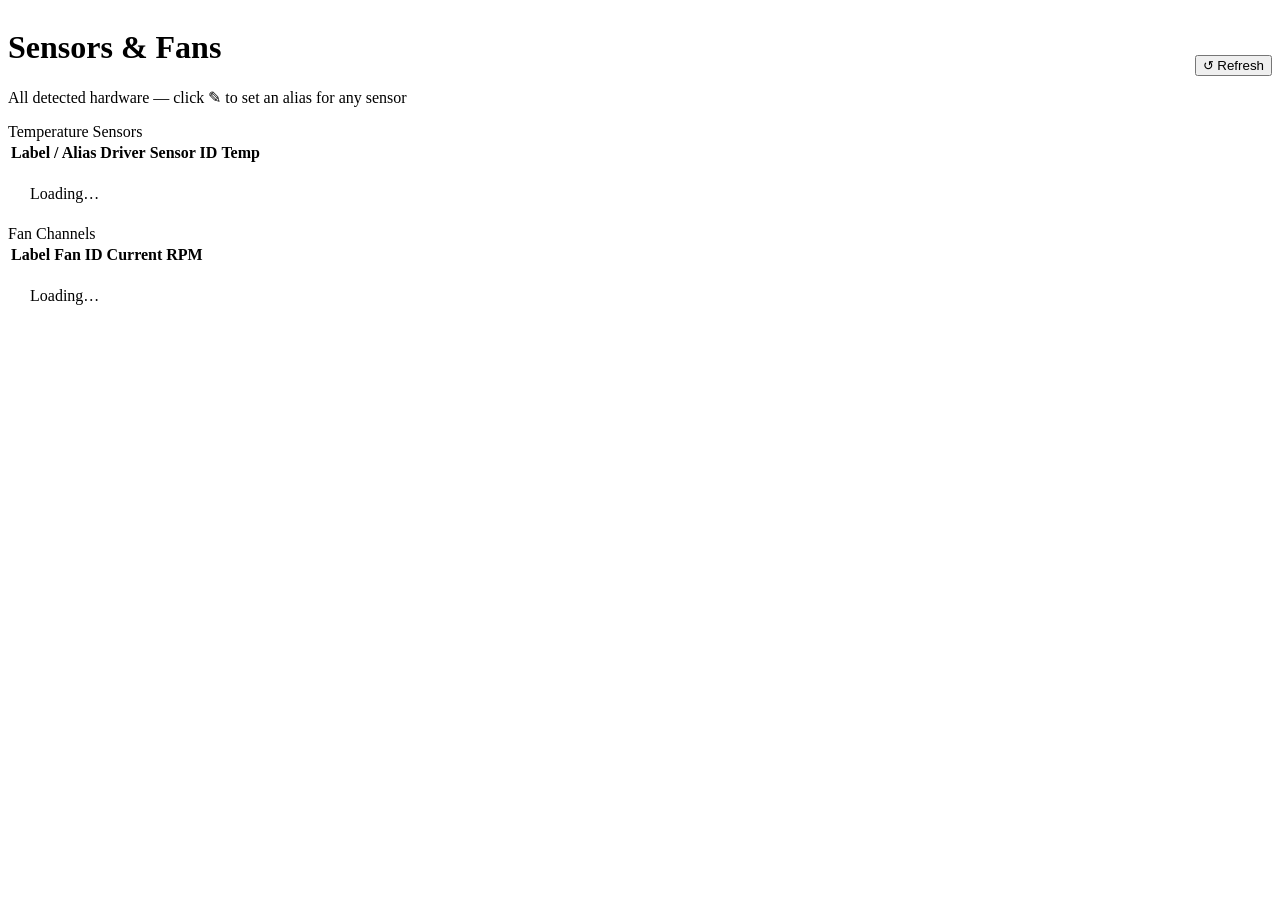
==== brisa/app/static/devices.html @ 002f2fe0 "First version of the project" ====
<!DOCTYPE html>
<html lang="en">
<head>
  <meta charset="UTF-8">
  <meta name="viewport" content="width=device-width, initial-scale=1.0">
  <title>Brisa — Sensors & Fans</title>
  <link rel="stylesheet" href="/style.css">
  <style>
    .alias-cell { display: flex; align-items: center; gap: 8px; }
    .alias-display { display: flex; flex-direction: column; gap: 2px; }
    .alias-name { font-size: 13px; color: var(--text); }
    .alias-id   { font-size: 11px; color: var(--text-muted); font-family: var(--font-mono); }

    .alias-edit-wrap { display: flex; align-items: center; gap: 6px; }
    .alias-input {
      background: var(--bg); border: 1px solid var(--accent);
      border-radius: var(--radius); color: var(--text);
      padding: 4px 8px; font-size: 12px; outline: none;
      width: 180px;
    }
    .edit-btn {
      background: none; border: none; color: var(--text-muted);
      padding: 2px 4px; font-size: 13px; line-height: 1;
      cursor: pointer; opacity: 0.5; transition: opacity var(--transition);
    }
    .edit-btn:hover { opacity: 1; color: var(--accent); }
    tr:hover .edit-btn { opacity: 0.8; }
  </style>
</head>
<body>
  <div id="sidebar" class="sidebar"></div>
  <div class="main">
    <div class="page">
      <div class="page-header">
        <div style="display:flex; align-items:center; justify-content:space-between;">
          <div>
            <h1 class="page-title">Sensors & Fans</h1>
            <p class="page-subtitle">All detected hardware — click ✎ to set an alias for any sensor</p>
          </div>
          <button class="btn btn-ghost" onclick="loadDevices()" id="refresh-btn">↺ Refresh</button>
        </div>
      </div>

      <div class="section">
        <div class="section-header"><span class="section-title">Temperature Sensors</span></div>
        <div class="card" style="padding:0">
          <table class="data-table">
            <thead>
              <tr>
                <th>Label / Alias</th>
                <th>Driver</th>
                <th>Sensor ID</th>
                <th style="text-align:right">Temp</th>
              </tr>
            </thead>
            <tbody id="sensors-tbody">
              <tr><td colspan="4" style="color:var(--text-muted); padding:20px">Loading…</td></tr>
            </tbody>
          </table>
        </div>
      </div>

      <div class="section">
        <div class="section-header"><span class="section-title">Fan Channels</span></div>
        <div class="card" style="padding:0">
          <table class="data-table">
            <thead>
              <tr>
                <th>Label</th>
                <th>Fan ID</th>
                <th style="text-align:right">Current RPM</th>
              </tr>
            </thead>
            <tbody id="fans-tbody">
              <tr><td colspan="3" style="color:var(--text-muted); padding:20px">Loading…</td></tr>
            </tbody>
          </table>
        </div>
      </div>
    </div>
  </div>

  <div id="toast"></div>
  <script src="/app.js"></script>
  <script>
    let devices = null;
    let appConfig = null;
    // Track which row is currently being edited
    let editingId = null;

    async function loadDevices() {
      const btn = document.getElementById('refresh-btn');
      btn.textContent = '↺ Refreshing…';
      try {
        [devices, appConfig] = await Promise.all([
          api('GET', '/devices'),
          api('GET', '/config'),
        ]);
        renderSensors(devices.sensors || []);
        renderFans(devices.fans || []);
      } catch (e) {
        showToast('Failed to load devices: ' + e.message, 'error');
      } finally {
        btn.textContent = '↺ Refresh';
      }
    }

    function renderSensors(sensors) {
      const tbody = document.getElementById('sensors-tbody');
      if (!sensors.length) {
        tbody.innerHTML = '<tr><td colspan="4" style="color:var(--text-muted);padding:20px">No sensors detected</td></tr>';
        return;
      }
      tbody.innerHTML = sensors.map(s => {
        const alias = s.alias;
        const displayLabel = alias || s.label;
        const showOriginal = !!alias;
        return `
          <tr id="row-${CSS.escape(s.id)}">
            <td>
              <div class="alias-cell" id="cell-${CSS.escape(s.id)}">
                <div class="alias-display">
                  <span class="alias-name">${displayLabel}</span>
                  ${showOriginal ? `<span class="alias-id">${s.id}</span>` : `<span class="alias-id">${s.id}</span>`}
                </div>
                <button class="edit-btn" onclick="startEdit('${s.id.replace(/'/g, "\\'")}')" title="Set alias">✎</button>
              </div>
            </td>
            <td><span class="badge badge-dim">${s.driver}</span></td>
            <td><span class="mono" style="font-size:12px;color:var(--text-dim)">${s.id}</span></td>
            <td style="text-align:right">
              <span class="mono" style="color:var(--accent)">${fmtTemp(s.current_temp)}</span>
              <span style="color:var(--text-muted);font-size:11px"> °C</span>
            </td>
          </tr>
        `;
      }).join('');
    }

    function startEdit(sensorId) {
      // If already editing this row, cancel
      if (editingId === sensorId) { cancelEdit(sensorId); return; }
      // Cancel any other open edit
      if (editingId) cancelEdit(editingId);

      editingId = sensorId;
      const cell = document.getElementById('cell-' + CSS.escape(sensorId));
      if (!cell) return;

      const currentAlias = appConfig.sensor_aliases?.[sensorId] || '';
      cell.innerHTML = `
        <div class="alias-edit-wrap">
          <input class="alias-input" id="alias-input-${CSS.escape(sensorId)}"
            value="${currentAlias}"
            placeholder="Enter alias…"
            onkeydown="handleAliasKey(event, '${sensorId.replace(/'/g, "\\'")}')"
          />
          <button class="btn btn-primary" style="padding:4px 10px;font-size:12px"
            onclick="saveAlias('${sensorId.replace(/'/g, "\\'")}')">Save</button>
          <button class="btn btn-ghost" style="padding:4px 10px;font-size:12px"
            onclick="cancelEdit('${sensorId.replace(/'/g, "\\'")}')">✕</button>
        </div>
      `;
      document.getElementById('alias-input-' + CSS.escape(sensorId))?.focus();
    }

    function cancelEdit(sensorId) {
      editingId = null;
      renderSensors(devices.sensors || []);
    }

    function handleAliasKey(e, sensorId) {
      if (e.key === 'Enter') saveAlias(sensorId);
      if (e.key === 'Escape') cancelEdit(sensorId);
    }

    async function saveAlias(sensorId) {
      const input = document.getElementById('alias-input-' + CSS.escape(sensorId));
      if (!input) return;
      const value = input.value.trim();

      if (!appConfig.sensor_aliases) appConfig.sensor_aliases = {};

      if (value) {
        appConfig.sensor_aliases[sensorId] = value;
      } else {
        // Empty = remove alias
        delete appConfig.sensor_aliases[sensorId];
      }

      try {
        await api('POST', '/config', appConfig);
        showToast(value ? 'Alias saved' : 'Alias removed', 'ok');
        editingId = null;
        // Update the local devices alias and re-render
        const sensor = (devices.sensors || []).find(s => s.id === sensorId);
        if (sensor) sensor.alias = value || null;
        renderSensors(devices.sensors || []);
      } catch (e) {
        showToast('Failed to save alias: ' + e.message, 'error');
      }
    }

    function renderFans(fans) {
      const tbody = document.getElementById('fans-tbody');
      if (!fans.length) {
        tbody.innerHTML = '<tr><td colspan="3" style="color:var(--text-muted);padding:20px">No fan channels detected</td></tr>';
        return;
      }
      tbody.innerHTML = fans.map(f => `
        <tr>
          <td>${f.label}</td>
          <td><span class="mono" style="font-size:12px;color:var(--text-dim)">${f.id}</span></td>
          <td style="text-align:right">
            <span class="mono" style="color:var(--accent)">${fmtRpm(f.current_rpm)}</span>
            <span style="color:var(--text-muted);font-size:11px"> rpm</span>
          </td>
        </tr>
      `).join('');
    }

    loadDevices();
  </script>
</body>
</html>
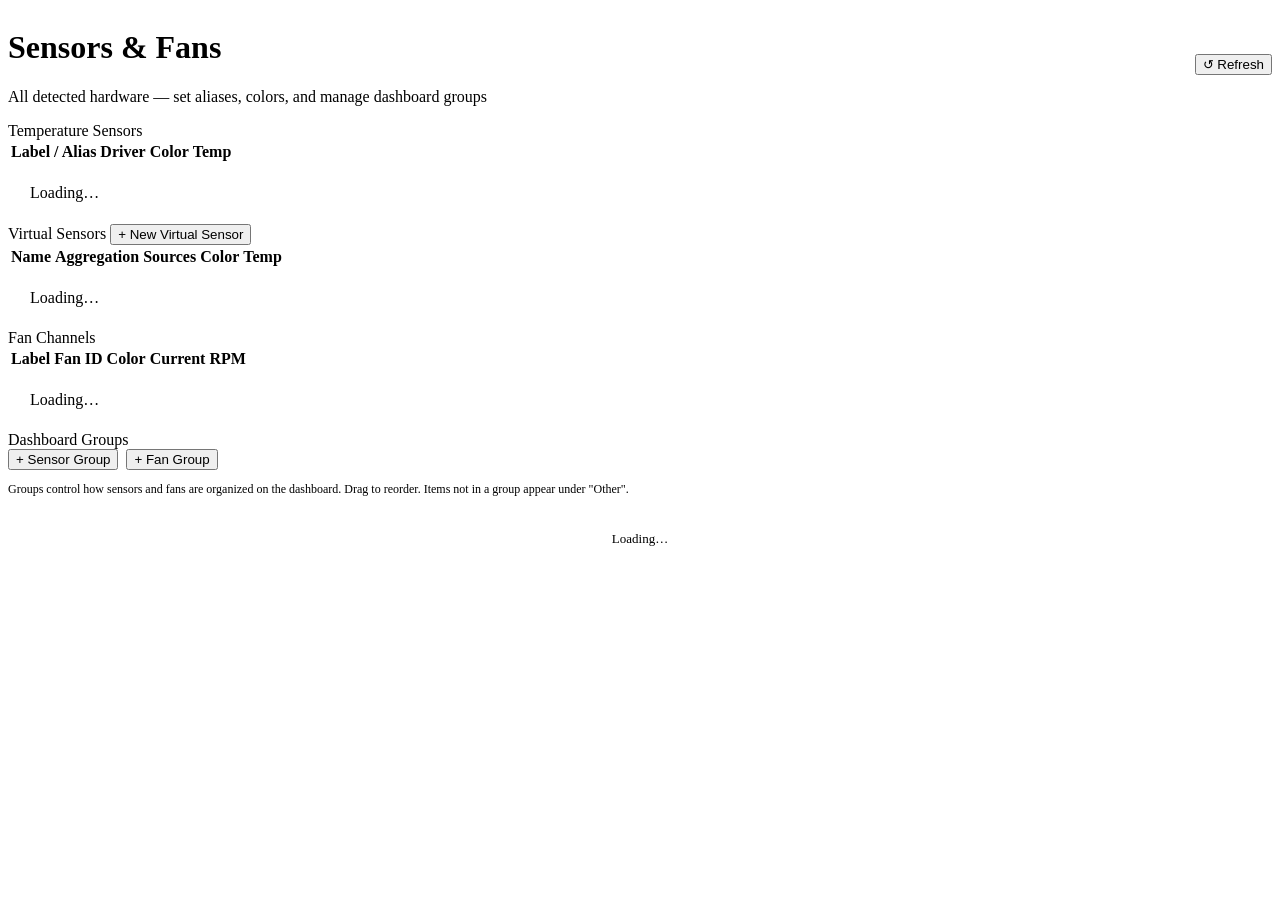
==== commit af017e87: "Adds custom virtual sensors, styling for Dashboard items, grouping for sensors and fans" ====
--- a/brisa/app/static/devices.html
+++ b/brisa/app/static/devices.html
@@ -25,6 +25,74 @@
     }
     .edit-btn:hover { opacity: 1; color: var(--accent); }
     tr:hover .edit-btn { opacity: 0.8; }
+
+    /* Modal */
+    .modal-overlay {
+      position: fixed; inset: 0;
+      background: rgba(0,0,0,0.6); backdrop-filter: blur(2px);
+      z-index: 200; display: flex; align-items: center; justify-content: center;
+      opacity: 0; pointer-events: none; transition: opacity 0.2s;
+    }
+    .modal-overlay.open { opacity: 1; pointer-events: all; }
+    .modal {
+      background: var(--bg-card); border: 1px solid var(--border);
+      border-radius: var(--radius-lg); padding: 28px; width: 520px;
+      transform: translateY(12px); transition: transform 0.2s;
+      max-height: 80vh; overflow-y: auto;
+    }
+    .modal-overlay.open .modal { transform: translateY(0); }
+    .modal-title { font-size: 15px; font-weight: 600; margin-bottom: 20px; }
+    .modal-actions { display: flex; gap: 10px; justify-content: flex-end; margin-top: 24px; }
+
+    /* Source sensor checkboxes in modal */
+    .source-sensor-list, .group-item-list { max-height: 240px; overflow-y: auto; }
+    .source-sensor-item, .group-item-option {
+      display: flex; align-items: center; gap: 10px;
+      padding: 8px 0; border-bottom: 1px solid var(--border-dim);
+      font-size: 13px;
+    }
+    .source-sensor-item:last-child, .group-item-option:last-child { border-bottom: none; }
+    .source-sensor-item input[type="checkbox"],
+    .group-item-option input[type="checkbox"] {
+      width: 16px; height: 16px; accent-color: var(--accent); cursor: pointer;
+    }
+    .source-sensor-item .sensor-label { color: var(--text); }
+    .source-sensor-item .sensor-id {
+      font-size: 11px; color: var(--text-muted); font-family: var(--font-mono);
+    }
+
+    /* Group cards */
+    .group-card {
+      background: var(--bg-card);
+      border: 1px solid var(--border);
+      border-radius: var(--radius-lg);
+      padding: 16px 20px;
+      margin-bottom: 10px;
+    }
+    .group-card-header {
+      display: flex; align-items: center; justify-content: space-between;
+      margin-bottom: 8px;
+    }
+    .group-card-title {
+      font-size: 14px; font-weight: 600; color: var(--text);
+      display: flex; align-items: center; gap: 8px;
+    }
+    .group-card-type {
+      font-size: 10px; font-weight: 500; text-transform: uppercase;
+      letter-spacing: 0.06em; color: var(--text-muted);
+    }
+    .group-card-items {
+      font-size: 12px; color: var(--text-dim);
+      font-family: var(--font-mono);
+      line-height: 1.6;
+    }
+    .group-move-btn {
+      background: none; border: none; color: var(--text-muted);
+      font-size: 14px; cursor: pointer; padding: 2px 6px;
+      transition: color var(--transition);
+    }
+    .group-move-btn:hover { color: var(--accent); }
+    .group-move-btn:disabled { opacity: 0.2; cursor: default; }
   </style>
 </head>
 <body>
@@ -35,7 +103,7 @@
         <div style="display:flex; align-items:center; justify-content:space-between;">
           <div>
             <h1 class="page-title">Sensors & Fans</h1>
-            <p class="page-subtitle">All detected hardware — click ✎ to set an alias for any sensor</p>
+            <p class="page-subtitle">All detected hardware — set aliases, colors, and manage dashboard groups</p>
           </div>
           <button class="btn btn-ghost" onclick="loadDevices()" id="refresh-btn">↺ Refresh</button>
         </div>
@@ -49,7 +117,7 @@
               <tr>
                 <th>Label / Alias</th>
                 <th>Driver</th>
-                <th>Sensor ID</th>
+                <th>Color</th>
                 <th style="text-align:right">Temp</th>
               </tr>
             </thead>
@@ -61,6 +129,30 @@
       </div>
 
       <div class="section">
+        <div class="section-header">
+          <span class="section-title">Virtual Sensors</span>
+          <button class="btn btn-ghost" onclick="openVirtualSensorModal()">+ New Virtual Sensor</button>
+        </div>
+        <div class="card" style="padding:0">
+          <table class="data-table">
+            <thead>
+              <tr>
+                <th>Name</th>
+                <th>Aggregation</th>
+                <th>Sources</th>
+                <th>Color</th>
+                <th style="text-align:right">Temp</th>
+                <th></th>
+              </tr>
+            </thead>
+            <tbody id="vsensors-tbody">
+              <tr><td colspan="6" style="color:var(--text-muted); padding:20px">Loading…</td></tr>
+            </tbody>
+          </table>
+        </div>
+      </div>
+
+      <div class="section">
         <div class="section-header"><span class="section-title">Fan Channels</span></div>
         <div class="card" style="padding:0">
           <table class="data-table">
@@ -68,14 +160,80 @@
               <tr>
                 <th>Label</th>
                 <th>Fan ID</th>
+                <th>Color</th>
                 <th style="text-align:right">Current RPM</th>
               </tr>
             </thead>
             <tbody id="fans-tbody">
-              <tr><td colspan="3" style="color:var(--text-muted); padding:20px">Loading…</td></tr>
+              <tr><td colspan="4" style="color:var(--text-muted); padding:20px">Loading…</td></tr>
             </tbody>
           </table>
         </div>
+      </div>
+
+      <div class="section">
+        <div class="section-header">
+          <span class="section-title">Dashboard Groups</span>
+          <div style="display:flex; gap:8px;">
+            <button class="btn btn-ghost" onclick="openGroupModal('sensor')">+ Sensor Group</button>
+            <button class="btn btn-ghost" onclick="openGroupModal('fan')">+ Fan Group</button>
+          </div>
+        </div>
+        <p style="font-size:12px; color:var(--text-dim); margin-bottom:14px;">
+          Groups control how sensors and fans are organized on the dashboard. Drag to reorder. Items not in a group appear under "Other".
+        </p>
+        <div id="groups-container">
+          <div style="color:var(--text-muted); padding:20px; text-align:center; font-size:13px">Loading…</div>
+        </div>
+      </div>
+    </div>
+  </div>
+
+  <!-- Virtual Sensor create/edit modal -->
+  <div class="modal-overlay" id="vs-modal">
+    <div class="modal">
+      <div class="modal-title" id="vs-modal-title">New Virtual Sensor</div>
+      <input type="hidden" id="vs-edit-index" value="-1" />
+      <div class="form-group">
+        <label class="form-label">Name</label>
+        <input class="form-input" id="vs-name" placeholder="e.g. All Drives Average" />
+      </div>
+      <div class="form-group">
+        <label class="form-label">Aggregation</label>
+        <select class="form-select" id="vs-aggregation">
+          <option value="avg">Average</option>
+          <option value="max">Maximum</option>
+          <option value="min">Minimum</option>
+        </select>
+      </div>
+      <div class="form-group">
+        <label class="form-label">Source Sensors (select 2 or more)</label>
+        <div class="source-sensor-list" id="vs-source-list"></div>
+      </div>
+      <div class="modal-actions">
+        <button class="btn btn-ghost" onclick="closeVirtualSensorModal()">Cancel</button>
+        <button class="btn btn-primary" onclick="saveVirtualSensor()">Save</button>
+      </div>
+    </div>
+  </div>
+
+  <!-- Dashboard Group create/edit modal -->
+  <div class="modal-overlay" id="group-modal">
+    <div class="modal">
+      <div class="modal-title" id="group-modal-title">New Sensor Group</div>
+      <input type="hidden" id="group-edit-index" value="-1" />
+      <input type="hidden" id="group-type" value="sensor" />
+      <div class="form-group">
+        <label class="form-label">Group Name</label>
+        <input class="form-input" id="group-name" placeholder="e.g. CPU, Storage, Exhaust" />
+      </div>
+      <div class="form-group">
+        <label class="form-label" id="group-items-label">Select sensors</label>
+        <div class="group-item-list" id="group-item-list"></div>
+      </div>
+      <div class="modal-actions">
+        <button class="btn btn-ghost" onclick="closeGroupModal()">Cancel</button>
+        <button class="btn btn-primary" onclick="saveGroup()">Save</button>
       </div>
     </div>
   </div>
@@ -85,8 +243,9 @@
   <script>
     let devices = null;
     let appConfig = null;
-    // Track which row is currently being edited
     let editingId = null;
+
+    const CARD_COLORS = ['teal', 'blue', 'purple', 'pink', 'amber', 'orange', 'red', 'slate'];
 
     async function loadDevices() {
       const btn = document.getElementById('refresh-btn');
@@ -97,7 +256,9 @@
           api('GET', '/config'),
         ]);
         renderSensors(devices.sensors || []);
+        renderVirtualSensors(devices.virtual_sensors || []);
         renderFans(devices.fans || []);
+        renderGroups();
       } catch (e) {
         showToast('Failed to load devices: ' + e.message, 'error');
       } finally {
@@ -105,6 +266,40 @@
       }
     }
 
+    /* ── Color picker helper ──────────────────────────── */
+    function colorPickerHTML(itemId) {
+      const current = (appConfig.card_colors || {})[itemId] || '';
+      return `
+        <div class="color-picker-row">
+          <span class="color-dot ${!current ? 'selected' : ''}" data-color=""
+            onclick="setCardColor('${itemId.replace(/'/g, "\\'")}', '')" title="None"></span>
+          ${CARD_COLORS.map(c => `
+            <span class="color-dot ${current === c ? 'selected' : ''}" data-color="${c}"
+              onclick="setCardColor('${itemId.replace(/'/g, "\\'")}', '${c}')" title="${c}"></span>
+          `).join('')}
+        </div>`;
+    }
+
+    async function setCardColor(itemId, color) {
+      if (!appConfig.card_colors) appConfig.card_colors = {};
+      if (color) {
+        appConfig.card_colors[itemId] = color;
+      } else {
+        delete appConfig.card_colors[itemId];
+      }
+      try {
+        await api('POST', '/config', appConfig);
+        // Re-render just the relevant table
+        renderSensors(devices.sensors || []);
+        renderVirtualSensors(devices.virtual_sensors || []);
+        renderFans(devices.fans || []);
+      } catch (e) {
+        showToast('Failed to save color: ' + e.message, 'error');
+        appConfig = await api('GET', '/config');
+      }
+    }
+
+    /* ── Render Sensors ───────────────────────────────── */
     function renderSensors(sensors) {
       const tbody = document.getElementById('sensors-tbody');
       if (!sensors.length) {
@@ -114,20 +309,19 @@
       tbody.innerHTML = sensors.map(s => {
         const alias = s.alias;
         const displayLabel = alias || s.label;
-        const showOriginal = !!alias;
         return `
           <tr id="row-${CSS.escape(s.id)}">
             <td>
               <div class="alias-cell" id="cell-${CSS.escape(s.id)}">
                 <div class="alias-display">
                   <span class="alias-name">${displayLabel}</span>
-                  ${showOriginal ? `<span class="alias-id">${s.id}</span>` : `<span class="alias-id">${s.id}</span>`}
+                  <span class="alias-id">${s.id}</span>
                 </div>
                 <button class="edit-btn" onclick="startEdit('${s.id.replace(/'/g, "\\'")}')" title="Set alias">✎</button>
               </div>
             </td>
             <td><span class="badge badge-dim">${s.driver}</span></td>
-            <td><span class="mono" style="font-size:12px;color:var(--text-dim)">${s.id}</span></td>
+            <td>${colorPickerHTML(s.id)}</td>
             <td style="text-align:right">
               <span class="mono" style="color:var(--accent)">${fmtTemp(s.current_temp)}</span>
               <span style="color:var(--text-muted);font-size:11px"> °C</span>
@@ -138,9 +332,7 @@
     }
 
     function startEdit(sensorId) {
-      // If already editing this row, cancel
       if (editingId === sensorId) { cancelEdit(sensorId); return; }
-      // Cancel any other open edit
       if (editingId) cancelEdit(editingId);
 
       editingId = sensorId;
@@ -180,11 +372,9 @@
       const value = input.value.trim();
 
       if (!appConfig.sensor_aliases) appConfig.sensor_aliases = {};
-
       if (value) {
         appConfig.sensor_aliases[sensorId] = value;
       } else {
-        // Empty = remove alias
         delete appConfig.sensor_aliases[sensorId];
       }
 
@@ -192,7 +382,6 @@
         await api('POST', '/config', appConfig);
         showToast(value ? 'Alias saved' : 'Alias removed', 'ok');
         editingId = null;
-        // Update the local devices alias and re-render
         const sensor = (devices.sensors || []).find(s => s.id === sensorId);
         if (sensor) sensor.alias = value || null;
         renderSensors(devices.sensors || []);
@@ -201,16 +390,60 @@
       }
     }
 
+    /* ── Render Virtual Sensors ───────────────────────── */
+    function renderVirtualSensors(vsensors) {
+      const tbody = document.getElementById('vsensors-tbody');
+      if (!vsensors.length) {
+        tbody.innerHTML = `<tr><td colspan="6" style="color:var(--text-muted);padding:20px;text-align:center">
+          No virtual sensors defined. Click <strong>+ New Virtual Sensor</strong> to create one.
+        </td></tr>`;
+        return;
+      }
+
+      const sensorLookup = {};
+      (devices.sensors || []).forEach(s => {
+        sensorLookup[s.id] = s.alias || s.label;
+      });
+
+      tbody.innerHTML = vsensors.map((vs, i) => {
+        const sourceNames = vs.source_sensor_ids
+          .map(sid => sensorLookup[sid] || sid.split('/').pop())
+          .join(', ');
+        const aggLabel = vs.aggregation === 'avg' ? 'Average'
+                       : vs.aggregation === 'max' ? 'Maximum' : 'Minimum';
+        return `
+          <tr>
+            <td>${vs.label}</td>
+            <td><span class="badge badge-dim">${aggLabel}</span></td>
+            <td><span style="font-size:12px;color:var(--text-dim)">${sourceNames}</span></td>
+            <td>${colorPickerHTML(vs.id)}</td>
+            <td style="text-align:right">
+              <span class="mono" style="color:var(--accent)">${fmtTemp(vs.current_temp)}</span>
+              <span style="color:var(--text-muted);font-size:11px"> °C</span>
+            </td>
+            <td style="text-align:right">
+              <button class="btn btn-ghost" style="padding:5px 10px;font-size:12px;margin-right:6px"
+                onclick="openEditVirtualSensor(${i})">Edit</button>
+              <button class="btn btn-danger-ghost" style="padding:5px 10px;font-size:12px"
+                onclick="deleteVirtualSensor(${i})">Delete</button>
+            </td>
+          </tr>
+        `;
+      }).join('');
+    }
+
+    /* ── Render Fans ──────────────────────────────────── */
     function renderFans(fans) {
       const tbody = document.getElementById('fans-tbody');
       if (!fans.length) {
-        tbody.innerHTML = '<tr><td colspan="3" style="color:var(--text-muted);padding:20px">No fan channels detected</td></tr>';
+        tbody.innerHTML = '<tr><td colspan="4" style="color:var(--text-muted);padding:20px">No fan channels detected</td></tr>';
         return;
       }
       tbody.innerHTML = fans.map(f => `
         <tr>
           <td>${f.label}</td>
           <td><span class="mono" style="font-size:12px;color:var(--text-dim)">${f.id}</span></td>
+          <td>${colorPickerHTML(f.id)}</td>
           <td style="text-align:right">
             <span class="mono" style="color:var(--accent)">${fmtRpm(f.current_rpm)}</span>
             <span style="color:var(--text-muted);font-size:11px"> rpm</span>
@@ -219,7 +452,343 @@
       `).join('');
     }
 
+    /* ── Render Dashboard Groups ──────────────────────── */
+    function renderGroups() {
+      const container = document.getElementById('groups-container');
+      const groups = appConfig.dashboard_groups || [];
+
+      if (!groups.length) {
+        container.innerHTML = `<div style="color:var(--text-muted); padding:24px; text-align:center; font-size:13px; border:1px dashed var(--border); border-radius:var(--radius-lg);">
+          No groups defined. All configured fans and sensors will appear under "Other" on the dashboard.
+        </div>`;
+        return;
+      }
+
+      container.innerHTML = groups.map((grp, i) => {
+        const typeLabel = grp.type === 'sensor' ? 'Sensors' : 'Fans';
+        const itemNames = grp.item_ids.map(id => itemDisplayName(id, grp.type)).join(', ');
+        return `
+          <div class="group-card">
+            <div class="group-card-header">
+              <div class="group-card-title">
+                ${grp.name}
+                <span class="group-card-type">${typeLabel}</span>
+              </div>
+              <div style="display:flex; align-items:center; gap:4px;">
+                <button class="group-move-btn" onclick="moveGroup(${i}, -1)" ${i === 0 ? 'disabled' : ''} title="Move up">▲</button>
+                <button class="group-move-btn" onclick="moveGroup(${i}, 1)" ${i === groups.length - 1 ? 'disabled' : ''} title="Move down">▼</button>
+                <button class="btn btn-ghost" style="padding:4px 10px;font-size:12px;margin-left:8px"
+                  onclick="openEditGroup(${i})">Edit</button>
+                <button class="btn btn-danger-ghost" style="padding:4px 10px;font-size:12px"
+                  onclick="deleteGroup(${i})">Delete</button>
+              </div>
+            </div>
+            <div class="group-card-items">${itemNames || '<span style="color:var(--text-muted)">No items</span>'}</div>
+          </div>
+        `;
+      }).join('');
+    }
+
+    function itemDisplayName(id, type) {
+      if (type === 'sensor') {
+        // Check aliases
+        if (appConfig.sensor_aliases?.[id]) return appConfig.sensor_aliases[id];
+        // Check virtual sensors
+        const vs = (appConfig.virtual_sensors || []).find(v => v.id === id);
+        if (vs) return vs.name;
+        // Check real sensors
+        const s = (devices.sensors || []).find(s => s.id === id);
+        if (s) return s.alias || s.label;
+        return id.split('/').pop();
+      } else {
+        const f = (devices.fans || []).find(f => f.id === id);
+        return f ? f.label : id;
+      }
+    }
+
+    /* ── Group Modal ──────────────────────────────────── */
+    function openGroupModal(type) {
+      document.getElementById('group-modal-title').textContent = type === 'sensor' ? 'New Sensor Group' : 'New Fan Group';
+      document.getElementById('group-edit-index').value = '-1';
+      document.getElementById('group-type').value = type;
+      document.getElementById('group-name').value = '';
+      document.getElementById('group-items-label').textContent = type === 'sensor' ? 'Select sensors' : 'Select fans';
+      populateGroupItemList(type, []);
+      document.getElementById('group-modal').classList.add('open');
+      document.getElementById('group-name').focus();
+    }
+
+    function openEditGroup(index) {
+      const grp = appConfig.dashboard_groups[index];
+      document.getElementById('group-modal-title').textContent = 'Edit Group';
+      document.getElementById('group-edit-index').value = index;
+      document.getElementById('group-type').value = grp.type;
+      document.getElementById('group-name').value = grp.name;
+      document.getElementById('group-items-label').textContent = grp.type === 'sensor' ? 'Select sensors' : 'Select fans';
+      populateGroupItemList(grp.type, grp.item_ids);
+      document.getElementById('group-modal').classList.add('open');
+    }
+
+    function closeGroupModal() {
+      document.getElementById('group-modal').classList.remove('open');
+    }
+
+    function populateGroupItemList(type, selectedIds) {
+      const list = document.getElementById('group-item-list');
+
+      if (type === 'sensor') {
+        // Real sensors + virtual sensors
+        const items = [
+          ...(devices.sensors || []).map(s => ({
+            id: s.id,
+            label: s.alias || s.label,
+            sub: s.id,
+          })),
+          ...(devices.virtual_sensors || []).map(vs => ({
+            id: vs.id,
+            label: vs.label + ' [virtual]',
+            sub: vs.id,
+          })),
+        ];
+
+        if (!items.length) {
+          list.innerHTML = '<div style="color:var(--text-muted);padding:12px;font-size:13px">No sensors available</div>';
+          return;
+        }
+
+        list.innerHTML = items.map(item => {
+          const checked = selectedIds.includes(item.id) ? 'checked' : '';
+          return `
+            <label class="group-item-option">
+              <input type="checkbox" value="${item.id}" ${checked} />
+              <div>
+                <div style="color:var(--text)">${item.label}</div>
+                <div style="font-size:11px;color:var(--text-muted);font-family:var(--font-mono)">${item.sub}</div>
+              </div>
+            </label>`;
+        }).join('');
+
+      } else {
+        const fans = devices.fans || [];
+        if (!fans.length) {
+          list.innerHTML = '<div style="color:var(--text-muted);padding:12px;font-size:13px">No fans available</div>';
+          return;
+        }
+
+        list.innerHTML = fans.map(f => {
+          const checked = selectedIds.includes(f.id) ? 'checked' : '';
+          return `
+            <label class="group-item-option">
+              <input type="checkbox" value="${f.id}" ${checked} />
+              <div>
+                <div style="color:var(--text)">${f.label}</div>
+                <div style="font-size:11px;color:var(--text-muted);font-family:var(--font-mono)">${f.id}</div>
+              </div>
+            </label>`;
+        }).join('');
+      }
+    }
+
+    function generateGroupId(name) {
+      return 'grp-' + name.toLowerCase().replace(/[^a-z0-9]+/g, '-').replace(/^-|-$/g, '')
+                      + '-' + Date.now().toString(36);
+    }
+
+    async function saveGroup() {
+      const index = parseInt(document.getElementById('group-edit-index').value);
+      const type = document.getElementById('group-type').value;
+      const name = document.getElementById('group-name').value.trim();
+      const checkboxes = document.querySelectorAll('#group-item-list input[type="checkbox"]:checked');
+      const itemIds = Array.from(checkboxes).map(cb => cb.value);
+
+      if (!name) { showToast('Name is required', 'error'); return; }
+
+      const isNew = index === -1;
+      const id = isNew ? generateGroupId(name) : appConfig.dashboard_groups[index].id;
+
+      const entry = { id, name, type, item_ids: itemIds };
+
+      if (!appConfig.dashboard_groups) appConfig.dashboard_groups = [];
+
+      if (isNew) {
+        appConfig.dashboard_groups.push(entry);
+      } else {
+        appConfig.dashboard_groups[index] = entry;
+      }
+
+      try {
+        await api('POST', '/config', appConfig);
+        showToast('Group saved', 'ok');
+        closeGroupModal();
+        renderGroups();
+      } catch (e) {
+        showToast('Save failed: ' + e.message, 'error');
+        appConfig = await api('GET', '/config');
+        renderGroups();
+      }
+    }
+
+    async function deleteGroup(index) {
+      const grp = appConfig.dashboard_groups[index];
+      if (!confirm(`Delete group "${grp.name}"?`)) return;
+
+      appConfig.dashboard_groups.splice(index, 1);
+      try {
+        await api('POST', '/config', appConfig);
+        showToast('Group deleted', 'ok');
+        renderGroups();
+      } catch (e) {
+        showToast('Delete failed: ' + e.message, 'error');
+        appConfig = await api('GET', '/config');
+        renderGroups();
+      }
+    }
+
+    async function moveGroup(index, direction) {
+      const newIndex = index + direction;
+      if (newIndex < 0 || newIndex >= appConfig.dashboard_groups.length) return;
+
+      const groups = appConfig.dashboard_groups;
+      [groups[index], groups[newIndex]] = [groups[newIndex], groups[index]];
+
+      try {
+        await api('POST', '/config', appConfig);
+        renderGroups();
+      } catch (e) {
+        showToast('Move failed: ' + e.message, 'error');
+        appConfig = await api('GET', '/config');
+        renderGroups();
+      }
+    }
+
+    /* ── Virtual Sensor Modal ─────────────────────────── */
+    function openVirtualSensorModal() {
+      document.getElementById('vs-modal-title').textContent = 'New Virtual Sensor';
+      document.getElementById('vs-edit-index').value = '-1';
+      document.getElementById('vs-name').value = '';
+      document.getElementById('vs-aggregation').value = 'avg';
+      populateSourceSensorList([]);
+      document.getElementById('vs-modal').classList.add('open');
+      document.getElementById('vs-name').focus();
+    }
+
+    function openEditVirtualSensor(index) {
+      const vs = appConfig.virtual_sensors[index];
+      document.getElementById('vs-modal-title').textContent = 'Edit Virtual Sensor';
+      document.getElementById('vs-edit-index').value = index;
+      document.getElementById('vs-name').value = vs.name;
+      document.getElementById('vs-aggregation').value = vs.aggregation;
+      populateSourceSensorList(vs.source_sensor_ids);
+      document.getElementById('vs-modal').classList.add('open');
+    }
+
+    function closeVirtualSensorModal() {
+      document.getElementById('vs-modal').classList.remove('open');
+    }
+
+    function populateSourceSensorList(selectedIds) {
+      const list = document.getElementById('vs-source-list');
+      const sensors = devices.sensors || [];
+      if (!sensors.length) {
+        list.innerHTML = '<div style="color:var(--text-muted);padding:12px;font-size:13px">No sensors detected</div>';
+        return;
+      }
+      list.innerHTML = sensors.map(s => {
+        const display = s.alias || s.label;
+        const checked = selectedIds.includes(s.id) ? 'checked' : '';
+        return `
+          <label class="source-sensor-item">
+            <input type="checkbox" value="${s.id}" ${checked} />
+            <div>
+              <div class="sensor-label">${display}</div>
+              <div class="sensor-id">${s.id}</div>
+            </div>
+          </label>
+        `;
+      }).join('');
+    }
+
+    function getSelectedSourceSensors() {
+      const checkboxes = document.querySelectorAll('#vs-source-list input[type="checkbox"]:checked');
+      return Array.from(checkboxes).map(cb => cb.value);
+    }
+
+    function generateVirtualSensorId(name) {
+      return 'virtual/' + name.toLowerCase().replace(/[^a-z0-9]+/g, '-').replace(/^-|-$/g, '');
+    }
+
+    async function saveVirtualSensor() {
+      const index = parseInt(document.getElementById('vs-edit-index').value);
+      const name = document.getElementById('vs-name').value.trim();
+      const aggregation = document.getElementById('vs-aggregation').value;
+      const sourceIds = getSelectedSourceSensors();
+
+      if (!name) { showToast('Name is required', 'error'); return; }
+      if (sourceIds.length < 2) { showToast('Select at least 2 source sensors', 'error'); return; }
+
+      const isNew = index === -1;
+      const id = isNew ? generateVirtualSensorId(name) : appConfig.virtual_sensors[index].id;
+
+      const duplicate = appConfig.virtual_sensors.find((vs, i) =>
+        (isNew || i !== index) && vs.name === name
+      );
+      if (duplicate) { showToast('A virtual sensor with that name already exists', 'error'); return; }
+
+      if (isNew && appConfig.virtual_sensors.find(vs => vs.id === id)) {
+        showToast('A virtual sensor with a conflicting ID already exists — try a different name', 'error');
+        return;
+      }
+
+      const entry = { id, name, source_sensor_ids: sourceIds, aggregation };
+
+      if (isNew) {
+        appConfig.virtual_sensors.push(entry);
+      } else {
+        appConfig.virtual_sensors[index] = entry;
+      }
+
+      try {
+        await api('POST', '/config', appConfig);
+        showToast('Virtual sensor saved', 'ok');
+        closeVirtualSensorModal();
+        await loadDevices();
+      } catch (e) {
+        showToast('Save failed: ' + e.message, 'error');
+        appConfig = await api('GET', '/config');
+      }
+    }
+
+    async function deleteVirtualSensor(index) {
+      const vs = appConfig.virtual_sensors[index];
+
+      const usedBy = appConfig.fan_configs.filter(fc => fc.sensor_id === vs.id);
+      if (usedBy.length) {
+        const fanNames = usedBy.map(fc => fc.fan_label || fc.fan_id).join(', ');
+        showToast(`Cannot delete — assigned to: ${fanNames}`, 'error');
+        return;
+      }
+
+      if (!confirm(`Delete virtual sensor "${vs.name}"?`)) return;
+
+      appConfig.virtual_sensors.splice(index, 1);
+
+      // Clean up references in dashboard groups
+      (appConfig.dashboard_groups || []).forEach(grp => {
+        grp.item_ids = grp.item_ids.filter(id => id !== vs.id);
+      });
+
+      try {
+        await api('POST', '/config', appConfig);
+        showToast('Virtual sensor deleted', 'ok');
+        await loadDevices();
+      } catch (e) {
+        showToast('Delete failed: ' + e.message, 'error');
+        appConfig = await api('GET', '/config');
+        await loadDevices();
+      }
+    }
+
     loadDevices();
   </script>
 </body>
-</html>
+</html>
